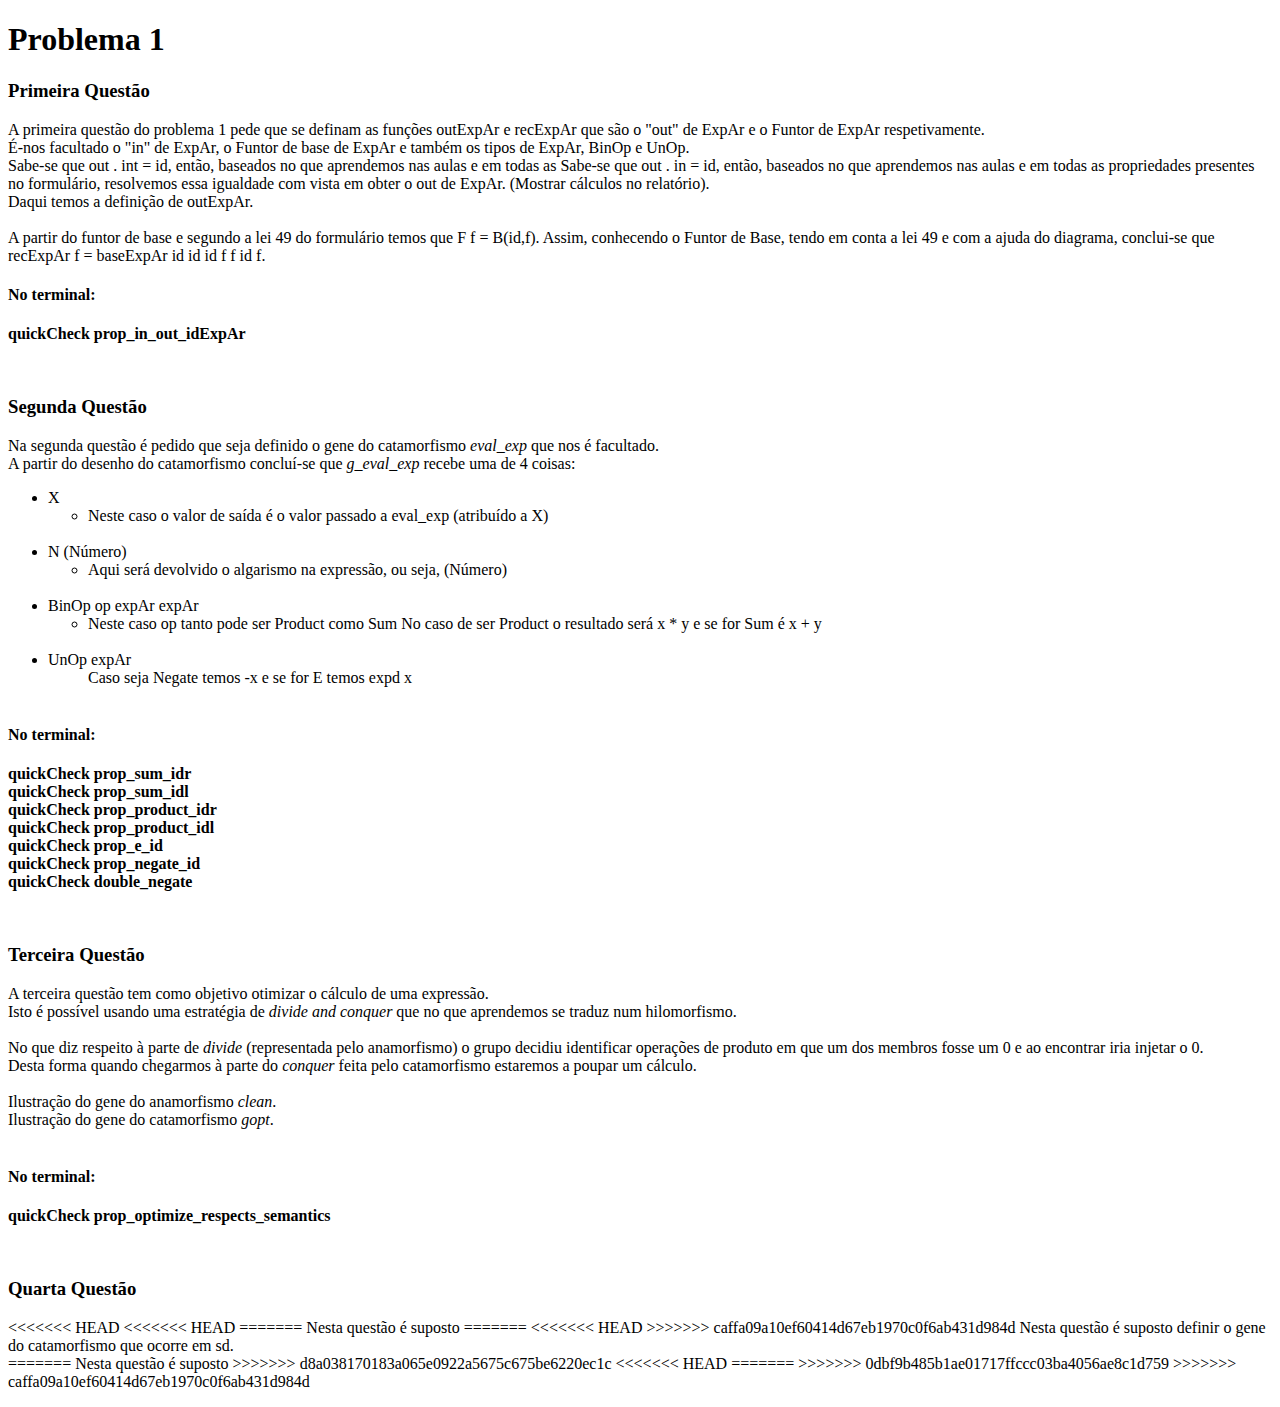
==== untitled/Problema1.html @ 260b07bf "s" ====
<!DOCTYPE html>
<html lang="pt">
<head>
  <meta charset="UTF-8">
  <title>Problema 1</title>
  <h1>Problema 1</h1>
</head>

<body>

  <p>
    <h3>Primeira Questão</h3>
    A primeira questão do problema 1 pede que se definam as funções outExpAr e recExpAr que são o
    "out" de ExpAr e o Funtor de ExpAr respetivamente.<br>
    É-nos facultado o "in" de ExpAr, o Funtor de base de ExpAr e também os tipos de ExpAr, BinOp e UnOp. <br>    Sabe-se que out . int = id, então, baseados no que aprendemos nas aulas e em todas as
    Sabe-se que out . in = id, então, baseados no que aprendemos nas aulas e em todas as propriedades presentes no formulário, resolvemos essa igualdade com vista em obter o out de ExpAr.
    (Mostrar cálculos no relatório). <br>
    Daqui temos a definição de outExpAr.
  <br>
  <br>
    A partir do funtor de base e segundo a lei 49 do formulário  temos que F f = B(id,f).
    Assim, conhecendo o Funtor de Base, tendo em conta a lei 49 e com a ajuda do diagrama, conclui-se
    que recExpAr f = baseExpAr id id id f f id f. <br>
    <h4>No terminal: </h4>
    <strong>quickCheck prop_in_out_idExpAr</strong>
  </p>
  <br>
  <p>
    <h3>Segunda Questão</h3>
    Na segunda questão é pedido que seja definido o gene do catamorfismo <em>eval_exp</em> que nos é facultado. <br>
    A partir do desenho do catamorfismo concluí-se que <em>g_eval_exp</em> recebe uma de 4 coisas: <br>
      <ul>
        <li>X</li>
          <ul>
            <li>Neste caso o valor de saída é o valor passado a eval_exp (atribuído a X)</li>
            <br>
          </ul>
        <li>N (Número)</li>
          <ul>
            <li>Aqui será devolvido o algarismo na expressão, ou seja, (Número)</li>
            <br>
          </ul>
        <li>BinOp op expAr expAr</li>
          <ul>
            <li>Neste caso op tanto pode ser Product como Sum
                No caso de ser Product o resultado será x * y e se for Sum é x + y</li>
            <br>
          </ul>
        <li>UnOp expAr</li>
          <ul>Caso seja Negate temos -x e se for E temos expd x</ul>
        <br>
      </ul>
    <h4>No terminal: </h4>
    <strong>quickCheck prop_sum_idr</strong> <br>
    <strong>quickCheck prop_sum_idl</strong> <br>
    <strong>quickCheck prop_product_idr</strong> <br>
    <strong>quickCheck prop_product_idl</strong> <br>
    <strong>quickCheck prop_e_id</strong> <br>
    <strong>quickCheck prop_negate_id</strong> <br>
    <strong>quickCheck double_negate</strong> <br>

  </p>
  <br>
  <p>
    <h3>Terceira Questão</h3>
      A terceira questão tem como objetivo otimizar o cálculo de uma expressão. <br>
      Isto é possível usando uma estratégia de <em>divide and conquer</em> que no que aprendemos se
      traduz num hilomorfismo. <br>
      <br>
      No que diz respeito à parte de <em>divide</em> (representada pelo anamorfismo) o grupo decidiu identificar operações de produto
      em que um dos membros fosse um 0 e ao encontrar iria injetar o 0. <br>
      Desta forma quando chegarmos à parte do <em>conquer</em> feita pelo catamorfismo
      estaremos a poupar um cálculo. <br>
      <br>
      Ilustração do gene do anamorfismo <em>clean</em>. <br>
      Ilustração do gene do catamorfismo <em>gopt</em>. <br>
      <br>

      <h4>No terminal: </h4>
      <strong>quickCheck prop_optimize_respects_semantics</strong>


  </p>
  <br>
  <p>
    <h3>Quarta Questão</h3>
<<<<<<< HEAD
<<<<<<< HEAD
=======
      Nesta questão é suposto
=======
<<<<<<< HEAD
>>>>>>> caffa09a10ef60414d67eb1970c0f6ab431d984d
      Nesta questão é suposto definir o gene do catamorfismo que ocorre em sd. <br>
  
=======
      Nesta questão é suposto
>>>>>>> d8a038170183a065e0922a5675c675be6220ec1c
<<<<<<< HEAD
=======
>>>>>>> 0dbf9b485b1ae01717ffccc03ba4056ae8c1d759
>>>>>>> caffa09a10ef60414d67eb1970c0f6ab431d984d
  </p>

</body>
</html>
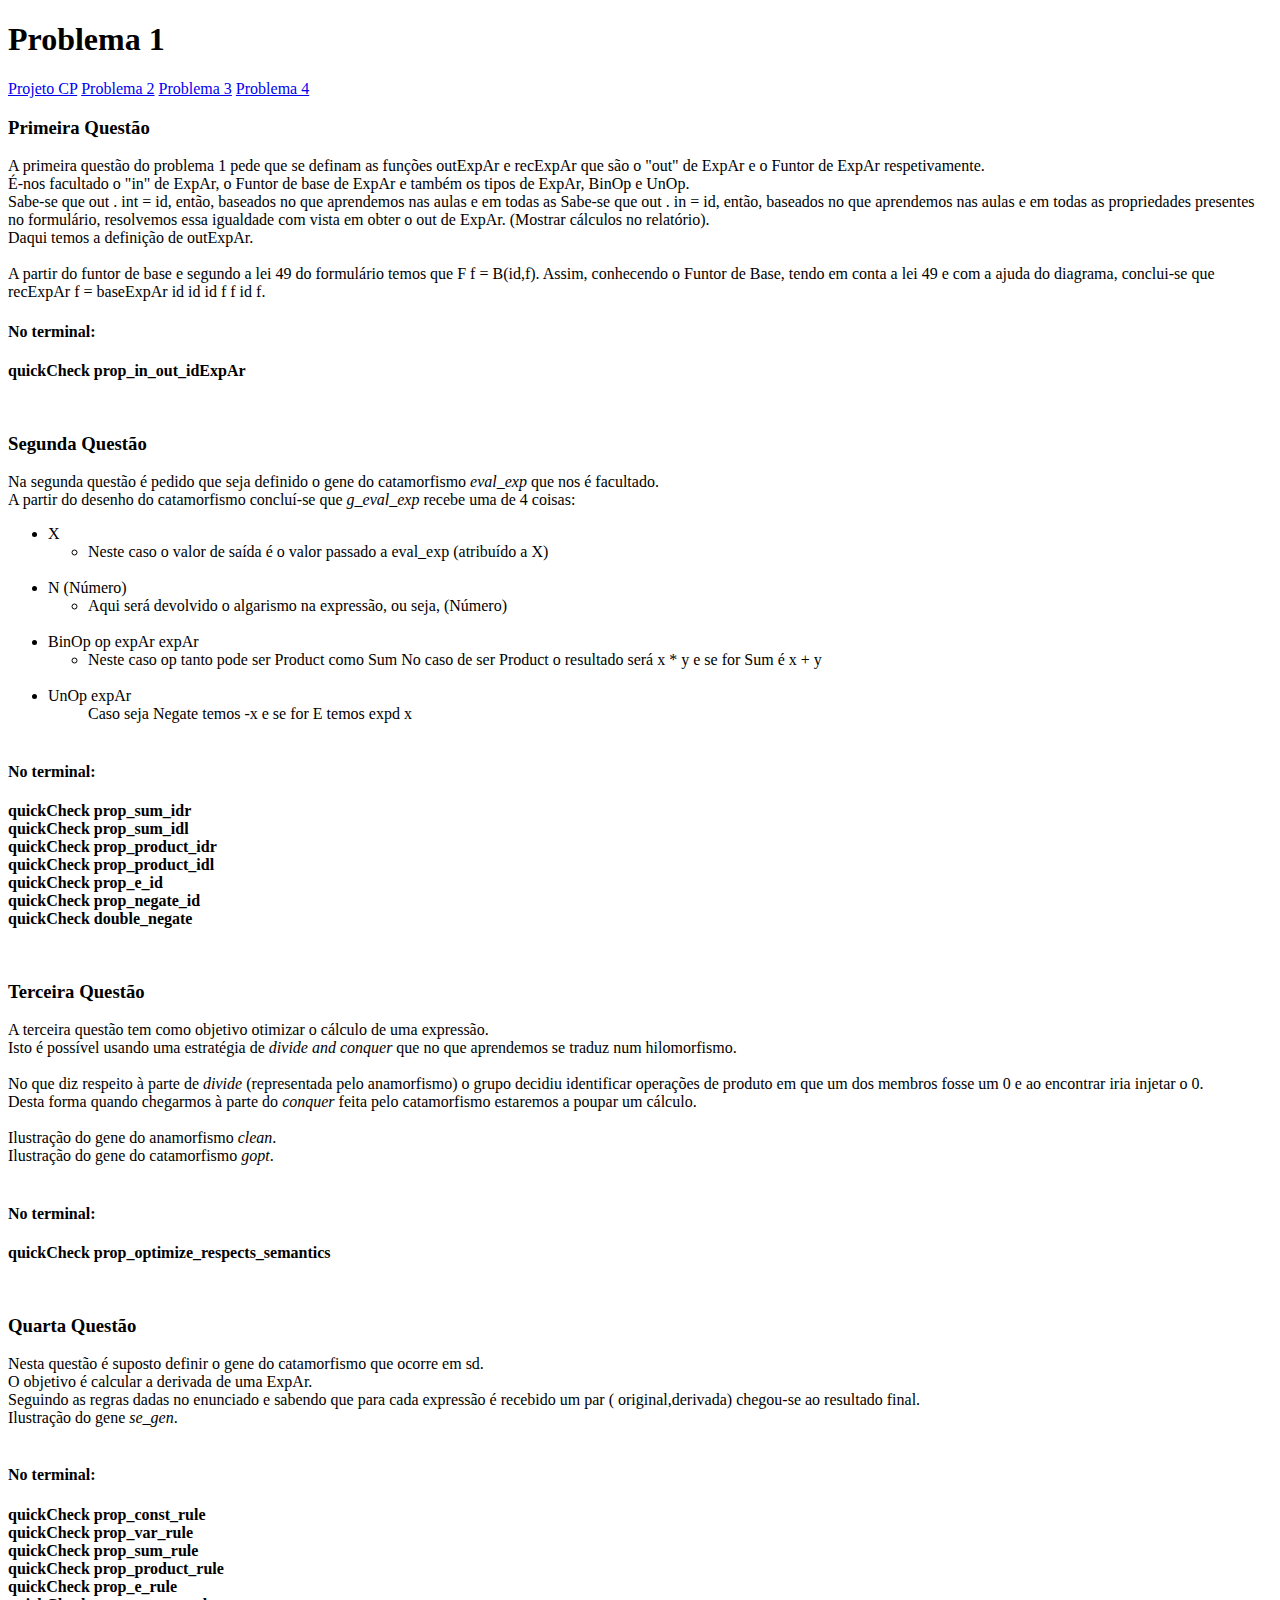
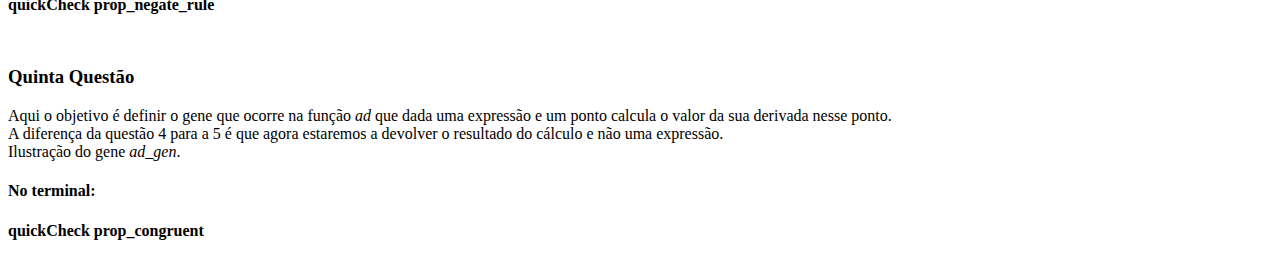
==== commit a28929a0: "html" ====
--- a/untitled/Problema1.html
+++ b/untitled/Problema1.html
@@ -3,11 +3,15 @@
 <head>
   <meta charset="UTF-8">
   <title>Problema 1</title>
-  <h1>Problema 1</h1>
+
 </head>
 
 <body>
-
+<h1>Problema 1</h1>
+<a href="/untitled/index.html">Projeto CP</a>
+<a href="/untitled/Problema2.html">Problema 2</a>
+<a href="/untitled/Problema3.html">Problema 3</a>
+<a href="/untitled/Problema4.html">Problema 4</a>
   <p>
     <h3>Primeira Questão</h3>
     A primeira questão do problema 1 pede que se definam as funções outExpAr e recExpAr que são o
@@ -84,22 +88,35 @@
   <br>
   <p>
     <h3>Quarta Questão</h3>
-<<<<<<< HEAD
-<<<<<<< HEAD
-=======
-      Nesta questão é suposto
-=======
-<<<<<<< HEAD
->>>>>>> caffa09a10ef60414d67eb1970c0f6ab431d984d
       Nesta questão é suposto definir o gene do catamorfismo que ocorre em sd. <br>
-  
-=======
-      Nesta questão é suposto
->>>>>>> d8a038170183a065e0922a5675c675be6220ec1c
-<<<<<<< HEAD
-=======
->>>>>>> 0dbf9b485b1ae01717ffccc03ba4056ae8c1d759
->>>>>>> caffa09a10ef60414d67eb1970c0f6ab431d984d
+      O objetivo é calcular a derivada de uma ExpAr. <br>
+      Seguindo as regras dadas no enunciado e sabendo que para cada expressão é recebido um par (
+      original,derivada) chegou-se ao resultado final. <br>
+      Ilustração do gene <em>se_gen</em>. <br>
+      <br>
+
+      <h4>No terminal: </h4>
+      <strong>quickCheck prop_const_rule</strong> <br>
+      <strong>quickCheck prop_var_rule</strong> <br>
+      <strong>quickCheck prop_sum_rule</strong> <br>
+      <strong>quickCheck prop_product_rule</strong> <br>
+      <strong>quickCheck prop_e_rule</strong> <br>
+      <strong>quickCheck prop_negate_rule</strong> <br>
+
+  </p>
+  <br>
+
+  <p>
+    <h3>Quinta Questão</h3>
+      Aqui o objetivo é definir o gene que ocorre na função <em>ad</em> que dada uma expressão e um ponto
+      calcula o valor da sua derivada nesse ponto. <br>
+      A diferença da questão 4 para a 5 é que agora estaremos a devolver o resultado do cálculo e
+      não uma expressão. <br>
+      Ilustração do gene <em>ad_gen</em>. <br>
+
+      <h4>No terminal:</h4>
+      <strong>quickCheck prop_congruent</strong>
+
   </p>
 
 </body>
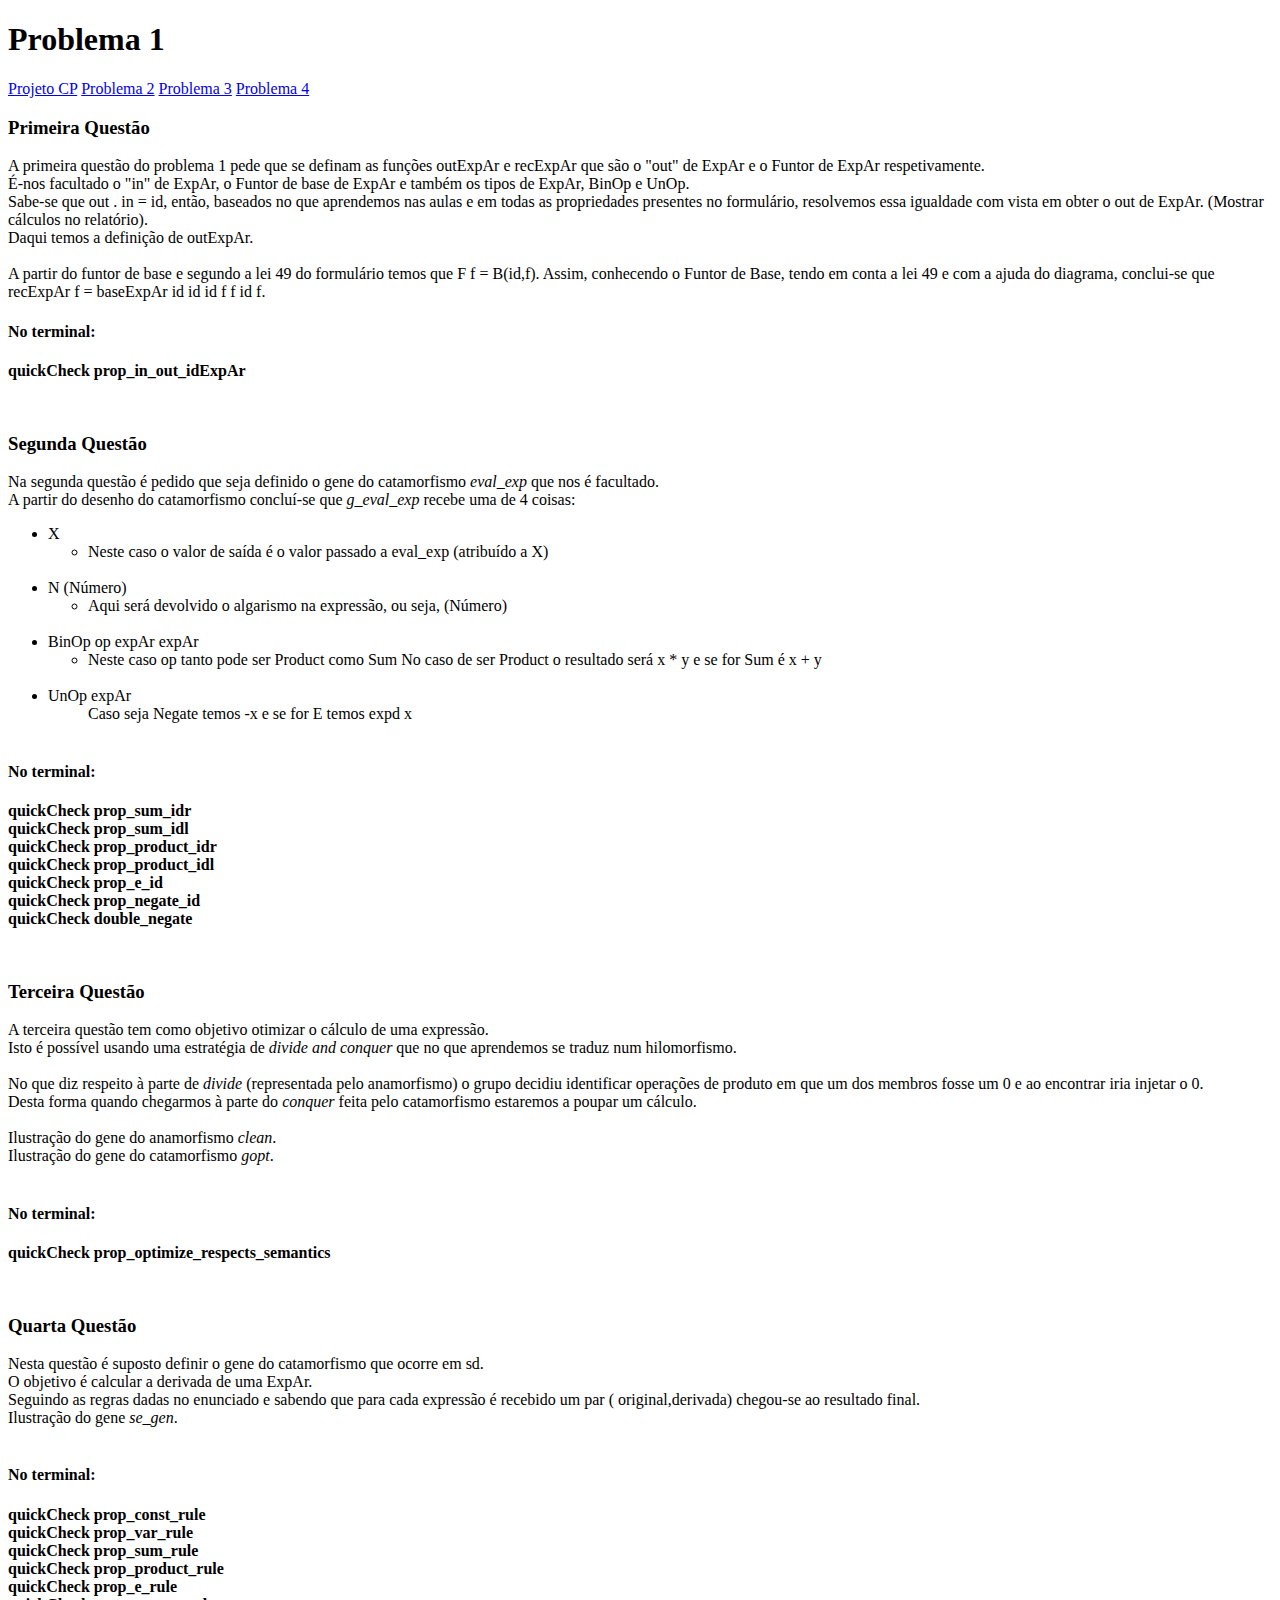
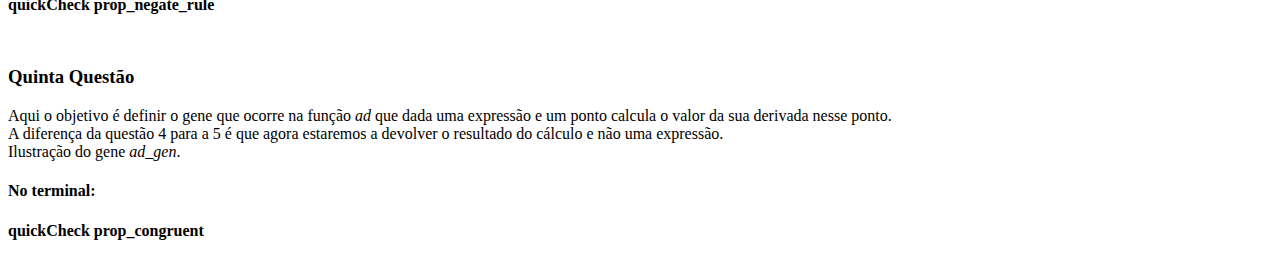
==== commit bad52f57: "tenho sono" ====
--- a/untitled/Problema1.html
+++ b/untitled/Problema1.html
@@ -16,7 +16,7 @@
     <h3>Primeira Questão</h3>
     A primeira questão do problema 1 pede que se definam as funções outExpAr e recExpAr que são o
     "out" de ExpAr e o Funtor de ExpAr respetivamente.<br>
-    É-nos facultado o "in" de ExpAr, o Funtor de base de ExpAr e também os tipos de ExpAr, BinOp e UnOp. <br>    Sabe-se que out . int = id, então, baseados no que aprendemos nas aulas e em todas as
+    É-nos facultado o "in" de ExpAr, o Funtor de base de ExpAr e também os tipos de ExpAr, BinOp e UnOp. <br>
     Sabe-se que out . in = id, então, baseados no que aprendemos nas aulas e em todas as propriedades presentes no formulário, resolvemos essa igualdade com vista em obter o out de ExpAr.
     (Mostrar cálculos no relatório). <br>
     Daqui temos a definição de outExpAr.
